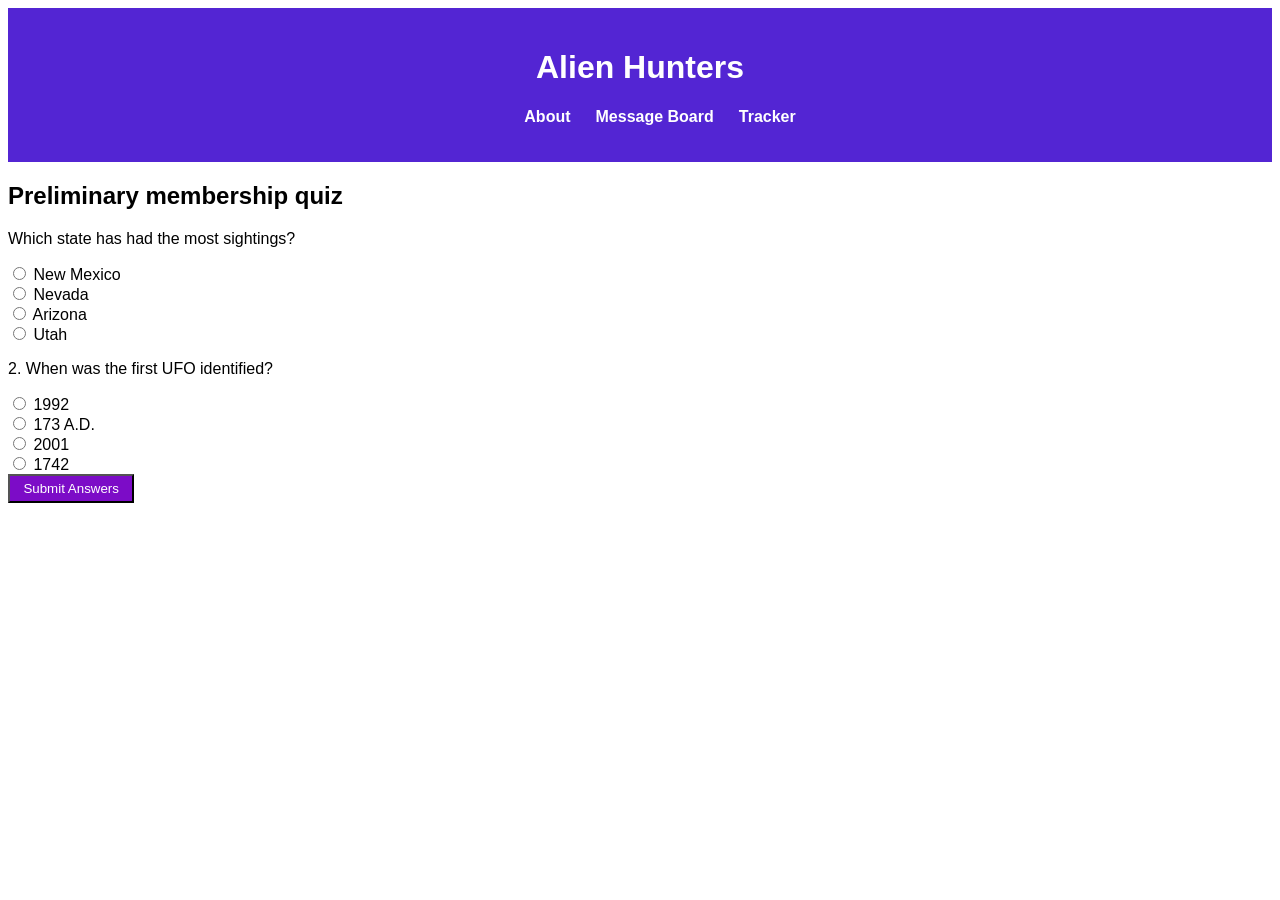
==== joingroup.html @ d7054e00 "initial commit" ====
<!DOCTYPE html>
<html>
<head>
<title>Alien Hunters</title>
<link rel="stylesheet" href="style.css">
</head>
<body>

  <header>
    <h1 class="titletext">Alien Hunters</h1>
    <nav>
      <ul>
        <li><a href="index.html">About</a></li>
        <li><a href="message-board.html">Message Board</a></li>
        <li><a href="tracker.html">Tracker</a></li>
      </ul>
    </nav>
    
  </header>

  <main>
  <form class="quiz">
    <h2>Preliminary membership quiz</h2>

    <div class="question">
      <p>Which state has had the most sightings?</p>
      <label><input type="radio" name="q1"> New Mexico</label><br>
      <label><input type="radio" name="q1"> Nevada</label><br>
      <label><input type="radio" name="q1"> Arizona</label><br>
      <label><input type="radio" name="q1"> Utah</label>
    </div>

    <div class="question">
      <p>2. When was the first UFO identified?</p>
      <label><input type="radio" name="q2"> 1992</label><br>
      <label><input type="radio" name="q2"> 173 A.D.</label><br>
      <label><input type="radio" name="q2"> 2001</label><br>
      <label><input type="radio" name="q2"> 1742</label>
    </div>

    <button class="submitbutton">Submit Answers</button>
  </form>
</main>

</body>
</html>
---- style.css ----
.titletext{
    font-family: 'Franklin Gothic Medium', 'Arial Narrow', Arial, sans-serif;
}

body{
    font-family:'Segoe UI', Tahoma, Geneva, Verdana, sans-serif
}

header {
  background-color: #5325d3;
  color: white;
  text-align: center;
  padding: 20px;
}

nav ul {
  list-style: none;
  display: flex;
  justify-content: center;
  gap: 25px;
}

nav a {
  color: white;
  text-decoration: none;
  font-weight: bold;
}

nav a:hover {
  text-decoration: underline;
}

.join-box {
  max-width: 300px;
  margin: 20px auto;
  padding: 15px;
  border: 1px solid #ccc;
  text-align: center;
}

.join-box:hover {
  background-color: #0056b3;
}

.about-section {
  max-width: 600px;
  align-items: center;
  justify-content: center;
  padding: 20px;
  border: 1px solid #ccc;
  text-align: center;
  margin: 0 auto;
}

.forum-table {
  width: 100%;
  max-width: 900px;
  margin: 20px auto;
}

.forum-table td {
  border: 1px solid #16bd16;
  padding: 8px;
  text-align: left;
}

.alienfact {
  margin-top: 20px;
  padding: 15px;
  border: 1px solid #ccc;
  text-align: center;
}

.quiz{
    align-items: center;
    display: block;
    justify-content: center;
}

.submitbutton {
  display: block;
  width: 10%;
  padding: 5px;
  background-color: #7c0cc7;
  color: white;
}

.submitbutton:hover {
  background-color: #089242;
}

.trackerpic{
    align-items: center;
    display: block;
    margin: 0 auto;
}
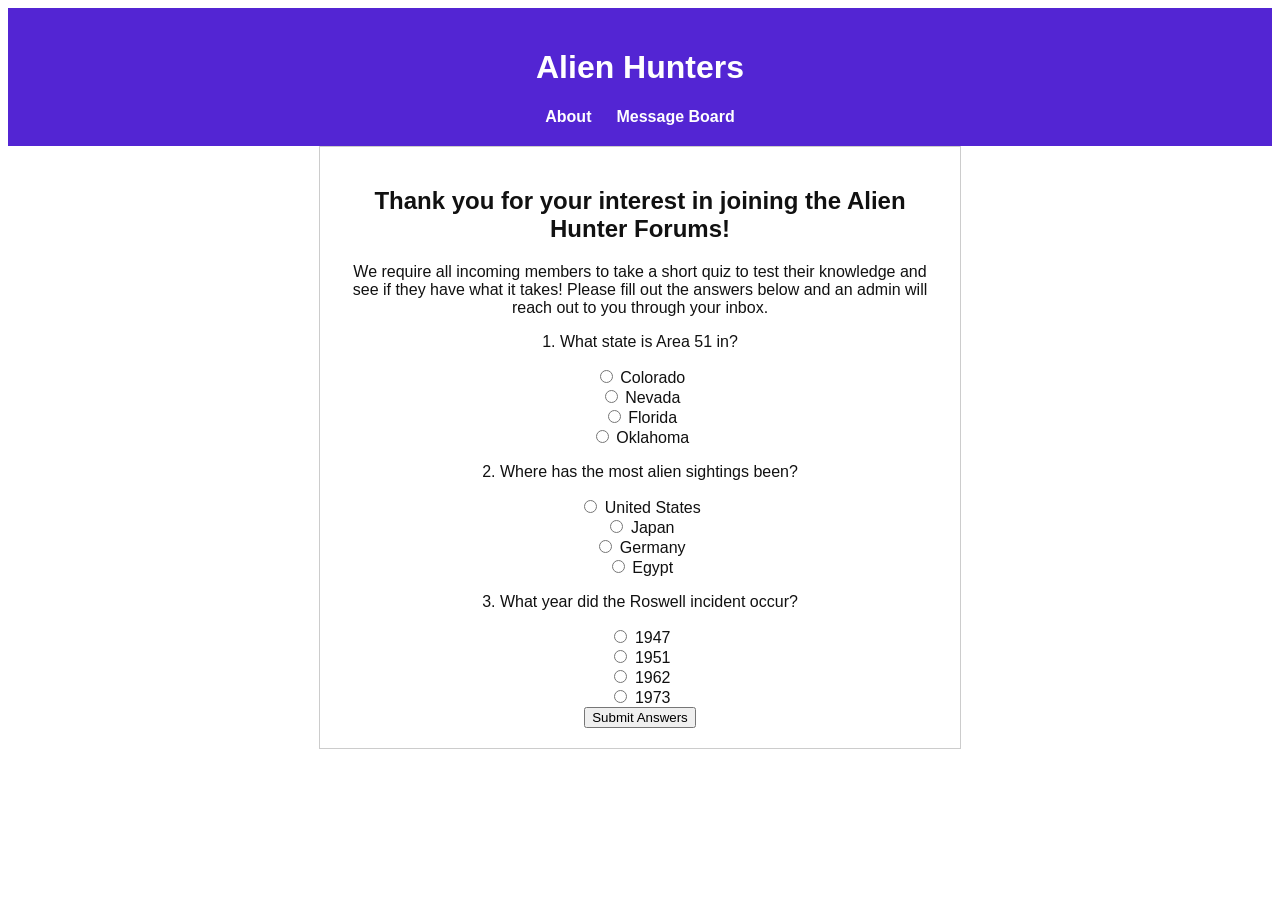
==== commit 84bf5c79: "New upload" ====
--- a/joingroup.html
+++ b/joingroup.html
@@ -12,35 +12,43 @@
       <ul>
         <li><a href="index.html">About</a></li>
         <li><a href="message-board.html">Message Board</a></li>
-        <li><a href="tracker.html">Tracker</a></li>
       </ul>
     </nav>
-    
   </header>
 
-  <main>
-  <form class="quiz">
-    <h2>Preliminary membership quiz</h2>
+<main>
+  <div class="joinpage">
+    <h2>Thank you for your interest in joining the Alien Hunter Forums!</h2>
+    <p>We require all incoming members to take a short quiz to test their knowledge and see if they have what it takes! Please fill out the answers below and an admin will reach out to you through your inbox.</p>
 
-    <div class="question">
-      <p>Which state has had the most sightings?</p>
-      <label><input type="radio" name="q1"> New Mexico</label><br>
-      <label><input type="radio" name="q1"> Nevada</label><br>
-      <label><input type="radio" name="q1"> Arizona</label><br>
-      <label><input type="radio" name="q1"> Utah</label>
-    </div>
+    <form class="quiz-form">
+      <div class="question">
+        <p class="question-title">1. What state is Area 51 in?</p>
+        <label><input type="radio" name="q1" value="nm"> Colorado</label><br>
+        <label><input type="radio" name="q1" value="ca"> Nevada</label><br>
+        <label><input type="radio" name="q1" value="nv"> Florida</label><br>
+        <label><input type="radio" name="q1" value="az"> Oklahoma</label>
+      </div>
 
-    <div class="question">
-      <p>2. When was the first UFO identified?</p>
-      <label><input type="radio" name="q2"> 1992</label><br>
-      <label><input type="radio" name="q2"> 173 A.D.</label><br>
-      <label><input type="radio" name="q2"> 2001</label><br>
-      <label><input type="radio" name="q2"> 1742</label>
-    </div>
+      <div class="question">
+        <p class="question-title">2. Where has the most alien sightings been?</p>
+        <label><input type="radio" name="q2" value="grey"> United States</label><br>
+        <label><input type="radio" name="q2" value="reptilian"> Japan</label><br>
+        <label><input type="radio" name="q2" value="nordic"> Germany</label><br>
+        <label><input type="radio" name="q2" value="insectoid"> Egypt</label>
+      </div>
 
-    <button class="submitbutton">Submit Answers</button>
-  </form>
+      <div class="question">
+        <p class="question-title">3. What year did the Roswell incident occur?</p>
+        <label><input type="radio" name="q3" value="1947"> 1947</label><br>
+        <label><input type="radio" name="q3" value="1951"> 1951</label><br>
+        <label><input type="radio" name="q3" value="1962"> 1962</label><br>
+        <label><input type="radio" name="q3" value="1973"> 1973</label>
+      </div>
+
+      <button type="submit" class="submit-btn">Submit Answers</button>
+    </form>
+  </div>
 </main>
-
 </body>
 </html>
--- a/style.css
+++ b/style.css
@@ -1,10 +1,11 @@
-
-.titletext{
-    font-family: 'Franklin Gothic Medium', 'Arial Narrow', Arial, sans-serif;
-}
-
-body{
-    font-family:'Segoe UI', Tahoma, Geneva, Verdana, sans-serif
+.titletext {
+  font-family: 'Franklin Gothic Medium', 'Arial Narrow', Arial, sans-serif;
+}
+
+body {
+  font-family: 'Segoe UI', Tahoma, Geneva, Verdana, sans-serif;
+  background-color: #ffffff;
+  color: #111111;
 }
 
 header {
@@ -18,7 +19,10 @@
   list-style: none;
   display: flex;
   justify-content: center;
+  align-items: center;
   gap: 25px;
+  padding: 0;
+  margin: 0;
 }
 
 nav a {
@@ -29,6 +33,29 @@
 
 nav a:hover {
   text-decoration: underline;
+}
+
+.theme-btn {
+  background-color: transparent;
+  border: 1px solid currentColor;
+  color: inherit;
+  padding: 5px 12px;
+  border-radius: 4px;
+  cursor: pointer;
+  font-weight: bold;
+}
+
+.theme-btn:hover {
+  background-color: rgba(0, 0, 0, 0.08);
+}
+
+header nav .theme-btn {
+  color: white;
+  border-color: white;
+}
+
+header nav .theme-btn:hover {
+  background-color: rgba(255, 255, 255, 0.2);
 }
 
 .join-box {
@@ -45,8 +72,6 @@
 
 .about-section {
   max-width: 600px;
-  align-items: center;
-  justify-content: center;
   padding: 20px;
   border: 1px solid #ccc;
   text-align: center;
@@ -57,6 +82,7 @@
   width: 100%;
   max-width: 900px;
   margin: 20px auto;
+  border-collapse: collapse;
 }
 
 .forum-table td {
@@ -72,26 +98,107 @@
   text-align: center;
 }
 
-.quiz{
-    align-items: center;
-    display: block;
-    justify-content: center;
+.quiz {
+  display: block;
 }
 
 .submitbutton {
   display: block;
-  width: 10%;
-  padding: 5px;
+  width: 100%;
+  max-width: 150px;
+  padding: 8px;
   background-color: #7c0cc7;
   color: white;
+  border: none;
+  cursor: pointer;
+  margin: 15px auto;
 }
 
 .submitbutton:hover {
   background-color: #089242;
 }
 
-.trackerpic{
-    align-items: center;
-    display: block;
-    margin: 0 auto;
+.trackerpic {
+  display: block;
+  margin: 0 auto;
+}
+
+.joinpage {
+  max-width: 600px;
+  padding: 20px;
+  border: 1px solid #ccc;
+  text-align: center;
+  margin: 0 auto;
+}
+
+.modal {
+  display: none;
+  position: fixed;
+  z-index: 1000;
+  left: 0;
+  top: 0;
+  width: 100%;
+  height: 100%;
+  background-color: rgba(0, 0, 0, 0.7);
+  justify-content: center;
+  align-items: center;
+}
+
+.modal-content {
+  background-color: #ffffff;
+  color: #111111;
+  padding: 20px;
+  border-radius: 8px;
+  max-width: 450px;
+  width: 90%;
+  text-align: center;
+  position: relative;
+}
+
+.close-btn {
+  position: absolute;
+  top: 10px;
+  right: 15px;
+  font-size: 20px;
+  cursor: pointer;
+}
+
+body.dark-mode {
+  background-color: #121212;
+  color: #e0e0e0;
+}
+
+body.dark-mode header {
+  background-color: #2a136e;
+}
+
+body.dark-mode .join-box,
+body.dark-mode .about-section,
+body.dark-mode .alienfact,
+body.dark-mode .joinpage {
+  background-color: #1e1e1e;
+  border-color: #333333;
+}
+
+body.dark-mode a {
+  color: #00ffcc;
+}
+
+body.dark-mode nav a {
+  color: white;
+}
+
+body.dark-mode .modal-content {
+  background-color: #1e1e1e;
+  color: #ffffff;
+  border: 1px solid #00ffcc;
+}
+
+body.dark-mode header nav .theme-btn {
+  color: #00ffcc;
+  border-color: #00ffcc;
+}
+
+body.dark-mode header nav .theme-btn:hover {
+  background-color: rgba(0, 255, 204, 0.15);
 }
